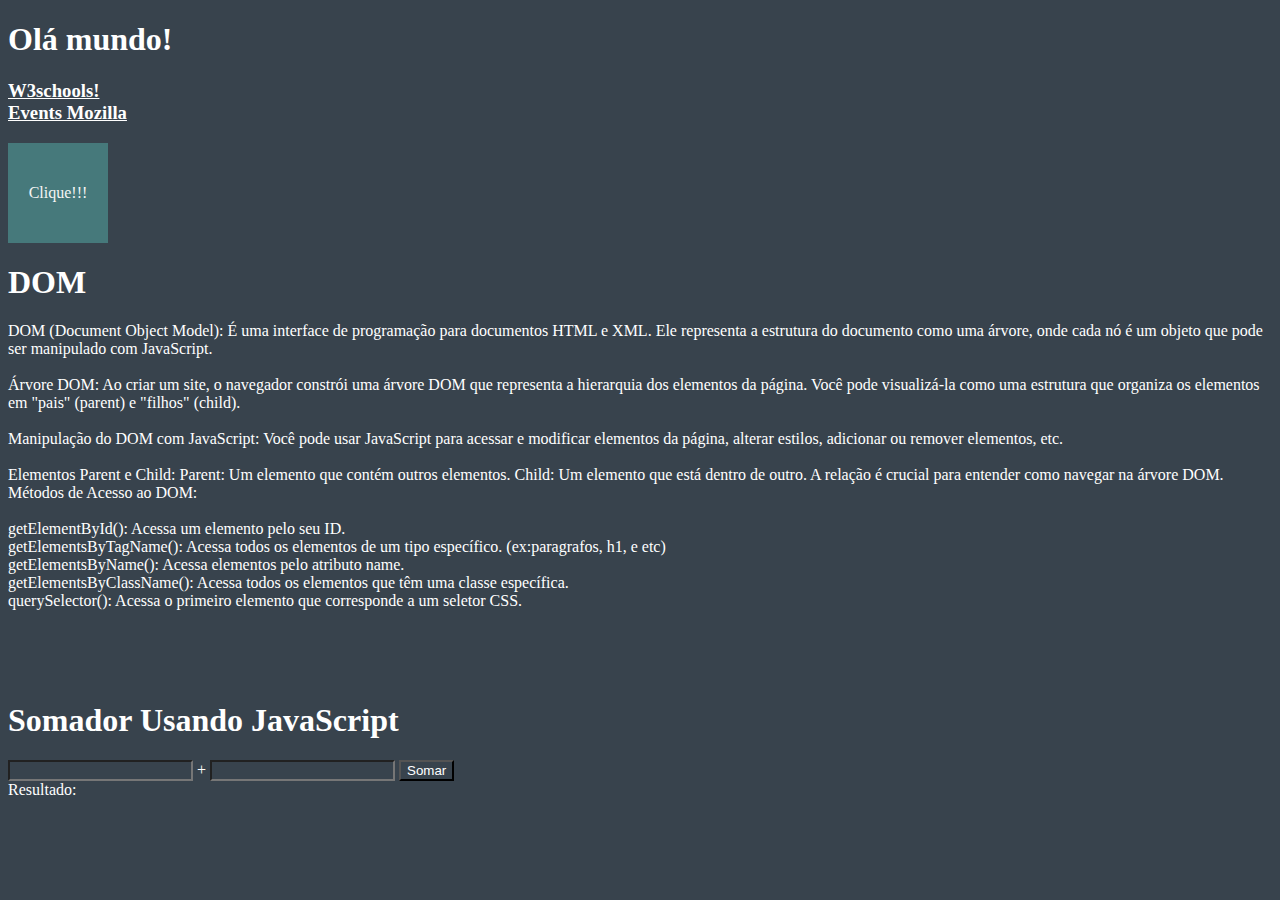
==== index.html @ a5e3a10b "a" ====
<!DOCTYPE html>
<html lang="pt-bt">
<head>
    <meta charset="UTF-8">
    <meta name="viewport" content="width=device-width, initial-scale=1.0">
    <title>JavaScript</title>
    <link rel="stylesheet" href="styles.css">
    <script src="apps.js"> JavaScript</script>
</head>
<body>
    <h1>Olá mundo!</h1>

    <h3>
        <a href="https://www.w3schools.com/" target="_blank">W3schools!</a>
        <br>
        <a href="https://developer.mozilla.org/en-US/docs/Web/Events">Events Mozilla</a>
    </h3 >
    <div id="area" onclick="clicar()" onmouseenter="entrar()" onmouseout="sair()">
        Clique!!! 
    </div>
      
    

    <H1>DOM </H1>
    <p>
        DOM (Document Object Model): É uma interface de programação para documentos HTML e XML. Ele representa a estrutura do documento como uma árvore, onde cada nó é um objeto que pode ser manipulado com JavaScript.
<br><br>
Árvore DOM: Ao criar um site, o navegador constrói uma árvore DOM que representa a hierarquia dos elementos da página. Você pode visualizá-la como uma estrutura que organiza os elementos em "pais" (parent) e "filhos" (child).
<br><br>
Manipulação do DOM com JavaScript: Você pode usar JavaScript para acessar e modificar elementos da página, alterar estilos, adicionar ou remover elementos, etc.
<br><br>
Elementos Parent e Child:

Parent: Um elemento que contém outros elementos.
Child: Um elemento que está dentro de outro. A relação é crucial para entender como navegar na árvore DOM.
Métodos de Acesso ao DOM:
<br><br>
getElementById(): Acessa um elemento pelo seu ID.<br>
getElementsByTagName(): Acessa todos os elementos de um tipo específico. (ex:paragrafos, h1, e etc)<br>
getElementsByName(): Acessa elementos pelo atributo name.<br>
getElementsByClassName(): Acessa todos os elementos que têm uma classe específica.<br>
querySelector(): Acessa o primeiro elemento que corresponde a um seletor CSS.<br><br>
    </p>
<br><br>
<h1>Somador Usando JavaScript</h1>
<input type="number" name="=txtn1"id="txtn1"> +
<input type="number" name="txtn2" id="txtn2">
<input type="button" value="Somar" onclick="soma()">
<div>Resultado:</div>
</body>
</html>
---- styles.css ----
*{
    background-color: rgb(56, 67, 77);
    color: white;
}
::-webkit-scrollbar {
    width: 5px;
  }
  
  
  ::-webkit-scrollbar-thumb {
    background-color: white; 
    border-radius: 6px; /* borda arredondada do thumb */
  }
  
  /* Estilizando a track (a área de fundo da barra de rolagem) */
  ::-webkit-scrollbar-track {
    background-color: lightslategray; /* cor de fundo da track */
  }

div#area{
  color: whitesmoke;
  background-color: rgb(70, 121, 123);
  width: 100px;
  height: 100px;
  text-align: center;
  line-height: 100px;


}
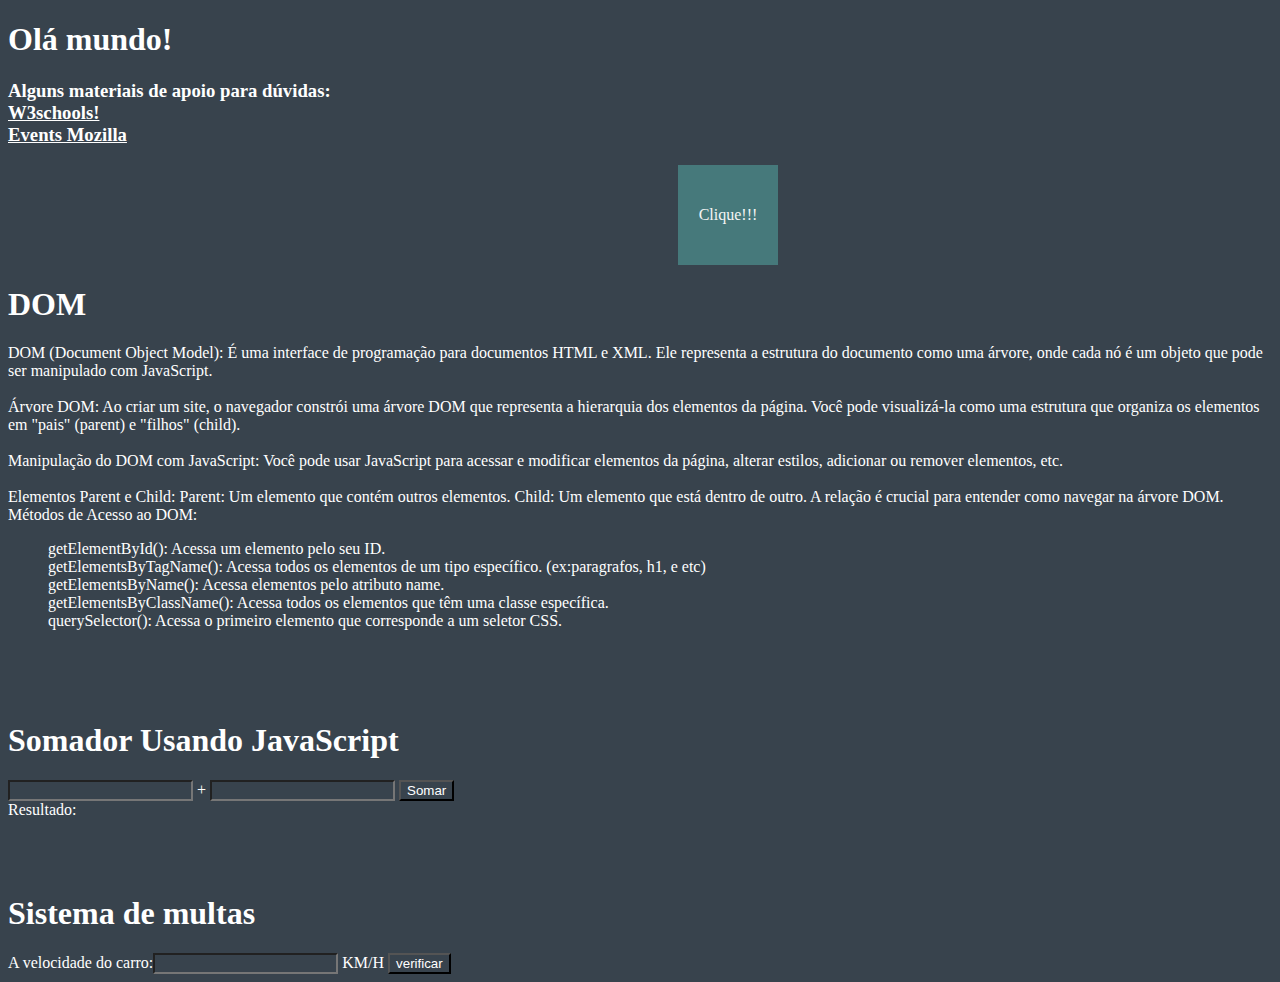
==== commit 11b7b175: "a" ====
--- a/index.html
+++ b/index.html
@@ -11,6 +11,7 @@
     <h1>Olá mundo!</h1>
 
     <h3>
+        Alguns materiais de apoio para dúvidas: <br>
         <a href="https://www.w3schools.com/" target="_blank">W3schools!</a>
         <br>
         <a href="https://developer.mozilla.org/en-US/docs/Web/Events">Events Mozilla</a>
@@ -34,18 +35,33 @@
 Parent: Um elemento que contém outros elementos.
 Child: Um elemento que está dentro de outro. A relação é crucial para entender como navegar na árvore DOM.
 Métodos de Acesso ao DOM:
-<br><br>
-getElementById(): Acessa um elemento pelo seu ID.<br>
-getElementsByTagName(): Acessa todos os elementos de um tipo específico. (ex:paragrafos, h1, e etc)<br>
-getElementsByName(): Acessa elementos pelo atributo name.<br>
-getElementsByClassName(): Acessa todos os elementos que têm uma classe específica.<br>
-querySelector(): Acessa o primeiro elemento que corresponde a um seletor CSS.<br><br>
+<br>
+<ul>
+    getElementById(): Acessa um elemento pelo seu ID.<br>
+    getElementsByTagName(): Acessa todos os elementos de um tipo específico. (ex:paragrafos, h1, e etc)<br>
+    getElementsByName(): Acessa elementos pelo atributo name.<br>
+    getElementsByClassName(): Acessa todos os elementos que têm uma classe específica.<br>
+    querySelector(): Acessa o primeiro elemento que corresponde a um seletor CSS.<br><br>
+</ul>
+
     </p>
 <br><br>
 <h1>Somador Usando JavaScript</h1>
 <input type="number" name="=txtn1"id="txtn1"> +
 <input type="number" name="txtn2" id="txtn2">
 <input type="button" value="Somar" onclick="soma()">
-<div>Resultado:</div>
+<div id="res">Resultado:</div>
+
+<br>
+<br>
+<br>
+<h1>Sistema de multas</h1>
+A velocidade do carro:<input type="number" name="txtvel" id="txtvel"> KM/H
+<input type="button" value="verificar">
+
+
+
+
+
 </body>
 </html>--- a/styles.css
+++ b/styles.css
@@ -24,6 +24,6 @@
   height: 100px;
   text-align: center;
   line-height: 100px;
-
+  margin-left: 670px;
 
 }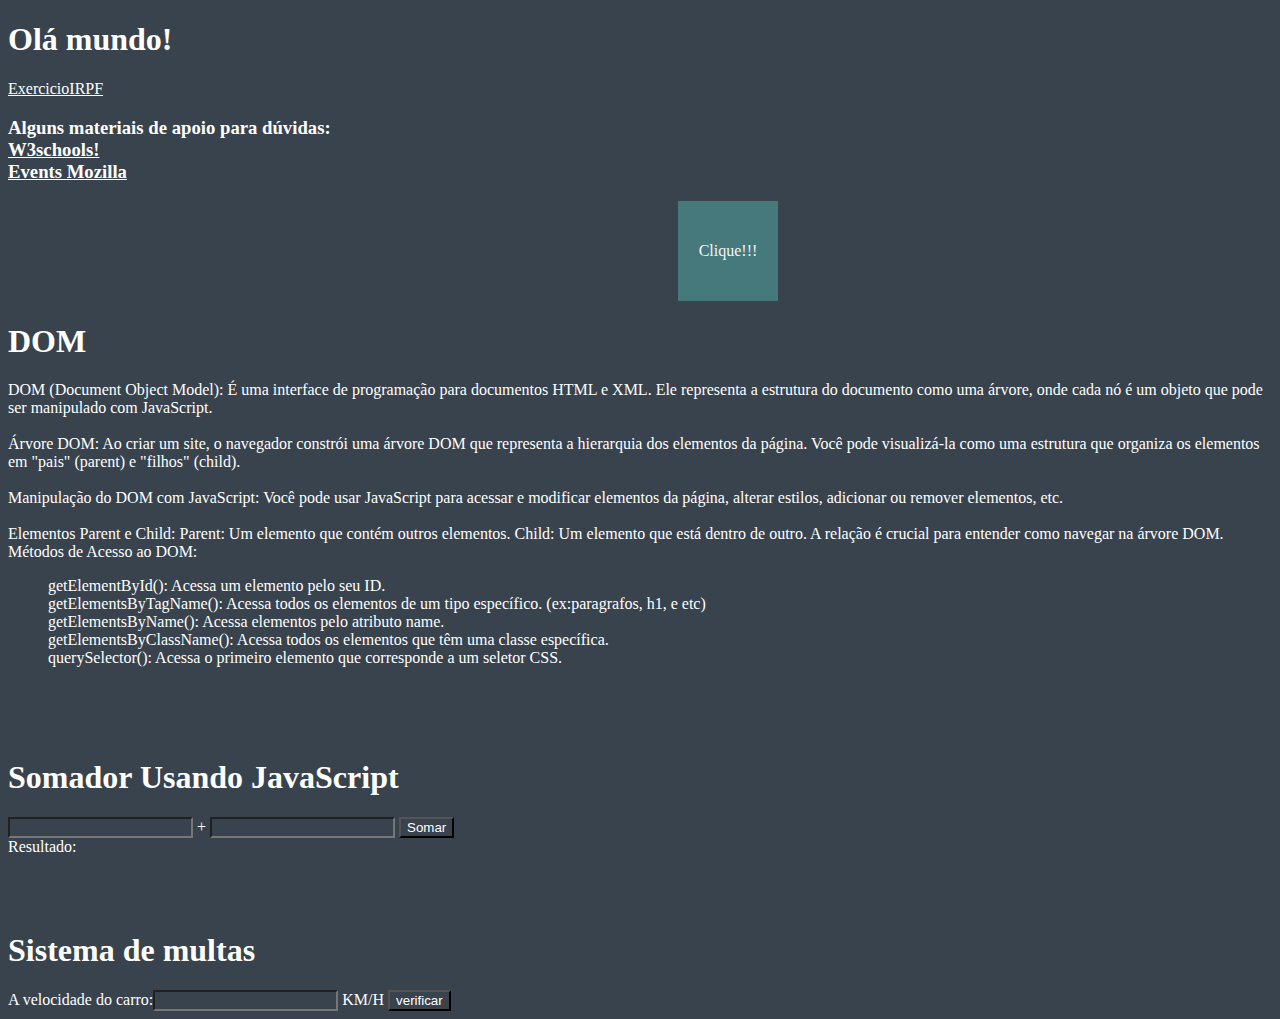
==== commit 1907d761: "a" ====
--- a/index.html
+++ b/index.html
@@ -1,15 +1,15 @@
 <!DOCTYPE html>
-<html lang="pt-bt">
+<html lang="pt-BR">
 <head>
     <meta charset="UTF-8">
     <meta name="viewport" content="width=device-width, initial-scale=1.0">
     <title>JavaScript</title>
     <link rel="stylesheet" href="styles.css">
-    <script src="apps.js"> JavaScript</script>
+    <script src="apps.js">JavaScript</script>
 </head>
 <body>
     <h1>Olá mundo!</h1>
-
+<a href="exercicio.html">ExercicioIRPF</a>
     <h3>
         Alguns materiais de apoio para dúvidas: <br>
         <a href="https://www.w3schools.com/" target="_blank">W3schools!</a>
@@ -57,8 +57,8 @@
 <br>
 <h1>Sistema de multas</h1>
 A velocidade do carro:<input type="number" name="txtvel" id="txtvel"> KM/H
-<input type="button" value="verificar">
-
+<input type="button" value="verificar" onclick="calcular()">
+<div id="r"></div>
 
 
 
--- a/styles.css
+++ b/styles.css
@@ -26,4 +26,10 @@
   line-height: 100px;
   margin-left: 670px;
 
+}
+
+.padrao{
+  width: 750px;
+  margin-left:550px;
+
 }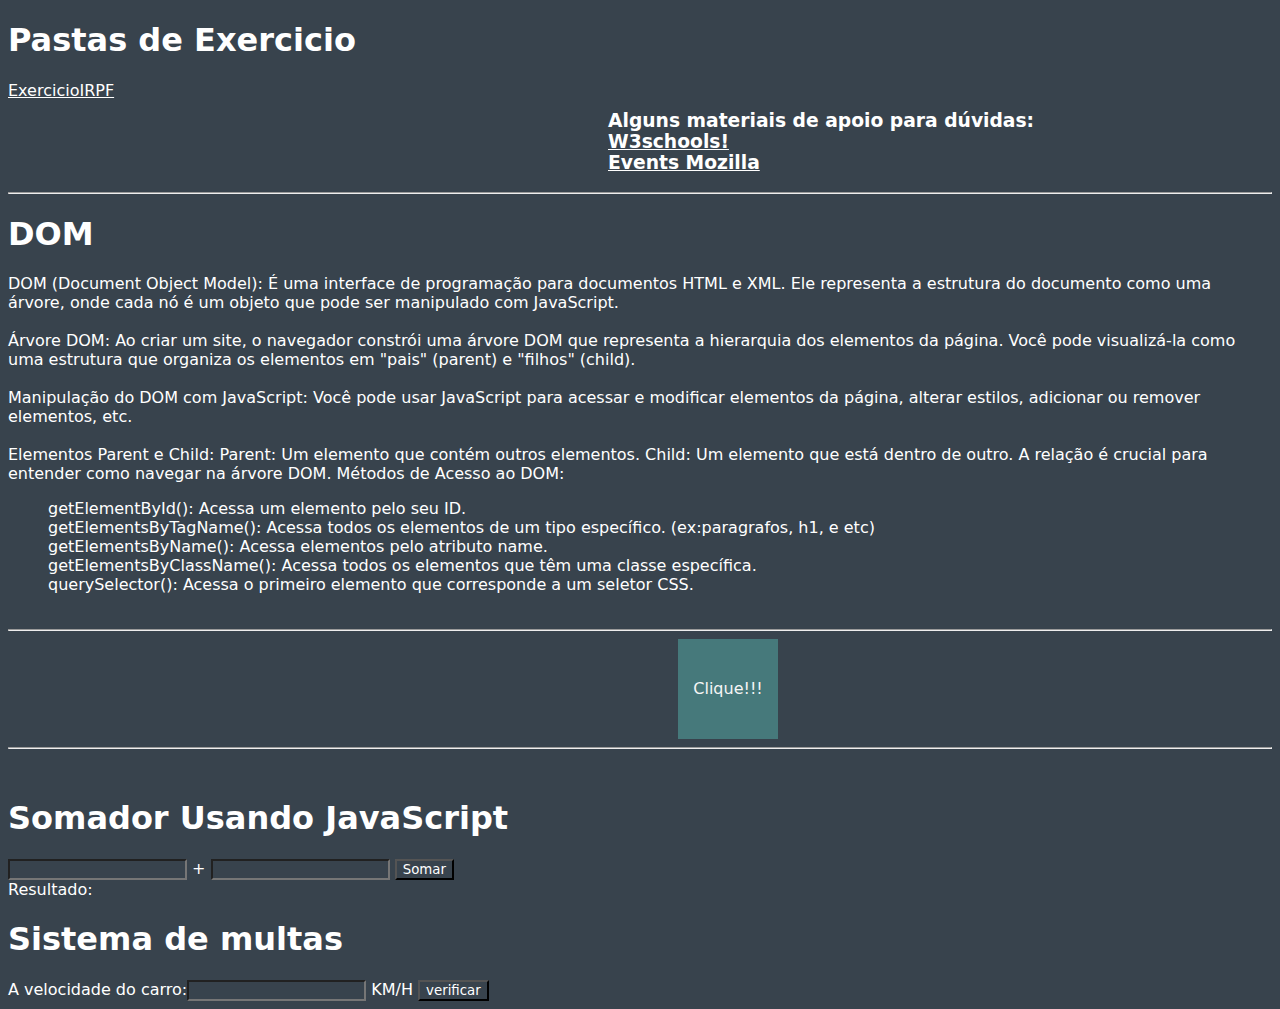
==== commit 0c7c4303: "css" ====
--- a/index.html
+++ b/index.html
@@ -3,25 +3,27 @@
 <head>
     <meta charset="UTF-8">
     <meta name="viewport" content="width=device-width, initial-scale=1.0">
-    <title>JavaScript</title>
+    <title>Progaramação Web 2024.2</title>
     <link rel="stylesheet" href="styles.css">
     <script src="apps.js">JavaScript</script>
 </head>
+
 <body>
-    <h1>Olá mundo!</h1>
-<a href="exercicio.html">ExercicioIRPF</a>
-    <h3>
+    <div class="Pastas">
+    <h1 >Pastas de Exercicio</h1>
+<a href="exercicio.html">ExercicioIRPF</a> 
+ </div>
+
+    <h3 class="Duvidas"> 
         Alguns materiais de apoio para dúvidas: <br>
-        <a href="https://www.w3schools.com/" target="_blank">W3schools!</a>
+        <a href="https://www.w3schools.com/">W3schools!</a>
         <br>
         <a href="https://developer.mozilla.org/en-US/docs/Web/Events">Events Mozilla</a>
     </h3 >
-    <div id="area" onclick="clicar()" onmouseenter="entrar()" onmouseout="sair()">
-        Clique!!! 
-    </div>
+
       
     
-
+<hr>
     <H1>DOM </H1>
     <p>
         DOM (Document Object Model): É uma interface de programação para documentos HTML e XML. Ele representa a estrutura do documento como uma árvore, onde cada nó é um objeto que pode ser manipulado com JavaScript.
@@ -45,16 +47,19 @@
 </ul>
 
     </p>
-<br><br>
+    <hr>
+    <div id="area" onclick="clicar()" onmouseenter="entrar()" onmouseout="sair()">
+        Clique!!! 
+    </div>
+    <hr>
+<p class="Somador">
 <h1>Somador Usando JavaScript</h1>
 <input type="number" name="=txtn1"id="txtn1"> +
 <input type="number" name="txtn2" id="txtn2">
 <input type="button" value="Somar" onclick="soma()">
 <div id="res">Resultado:</div>
+</p>
 
-<br>
-<br>
-<br>
 <h1>Sistema de multas</h1>
 A velocidade do carro:<input type="number" name="txtvel" id="txtvel"> KM/H
 <input type="button" value="verificar" onclick="calcular()">
--- a/styles.css
+++ b/styles.css
@@ -1,6 +1,8 @@
 *{
     background-color: rgb(56, 67, 77);
     color: white;
+    font-style: normal;
+    font-family: system-ui, -apple-system, BlinkMacSystemFont, 'Segoe UI', Roboto, Oxygen, Ubuntu, Cantarell, 'Open Sans', 'Helvetica Neue', sans-serif;
 }
 ::-webkit-scrollbar {
     width: 5px;
@@ -28,8 +30,21 @@
 
 }
 
-.padrao{
+.exercicio_padrao{
   width: 750px;
-  margin-left:550px;
+  margin-left:25%;
+}
 
+.Somador{
+  margin-top:50px;
+}
+
+.Pastas {
+  margin-top: 10px;
+
+}
+
+.Duvidas{
+  margin-top: 10px;
+  margin-left:600px;
 }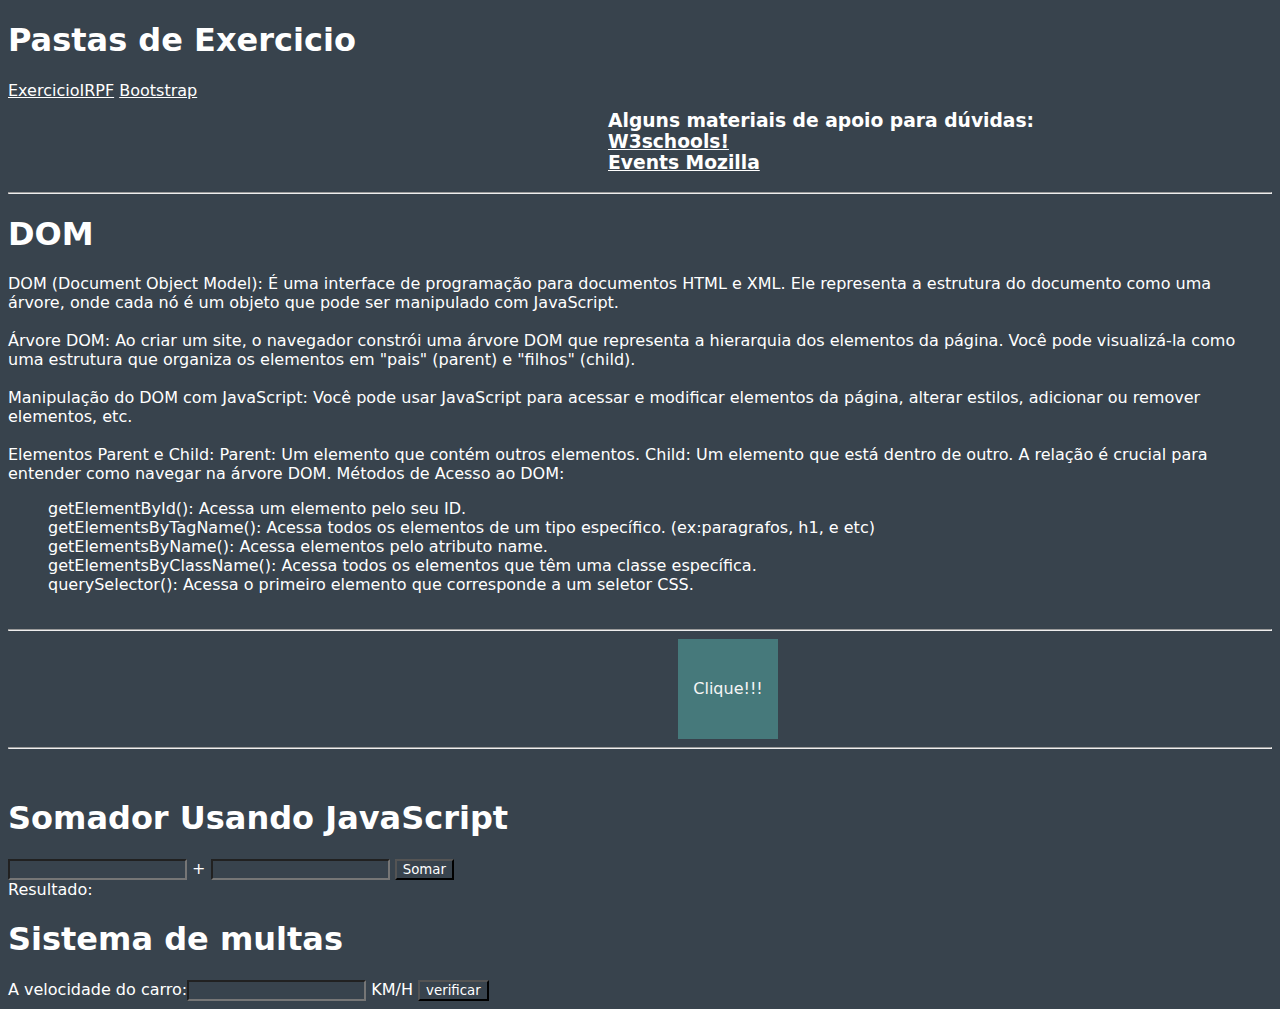
==== commit e2345320: "mds" ====
--- a/index.html
+++ b/index.html
@@ -4,14 +4,15 @@
     <meta charset="UTF-8">
     <meta name="viewport" content="width=device-width, initial-scale=1.0">
     <title>Progaramação Web 2024.2</title>
-    <link rel="stylesheet" href="styles.css">
+    <link rel="stylesheet" href="exercicio_IRPF/styles.css">
     <script src="apps.js">JavaScript</script>
 </head>
 
 <body>
     <div class="Pastas">
     <h1 >Pastas de Exercicio</h1>
-<a href="exercicio.html">ExercicioIRPF</a> 
+<a href="exercicio_IRPF/exercicio.html">ExercicioIRPF</a> 
+<a href="bootstrap/bootstrap.html"> Bootstrap </a>
  </div>
 
     <h3 class="Duvidas"> 
--- a/exercicio_IRPF/styles.css
+++ b/exercicio_IRPF/styles.css
@@ -0,0 +1,55 @@
+*{
+    background-color: rgb(56, 67, 77);
+    color: white;
+    font-style: normal;
+    font-family: system-ui, -apple-system, BlinkMacSystemFont, 'Segoe UI', Roboto, Oxygen, Ubuntu, Cantarell, 'Open Sans', 'Helvetica Neue', sans-serif;
+}
+::-webkit-scrollbar {
+    width: 5px;
+  }
+  
+  
+  ::-webkit-scrollbar-thumb {
+    background-color: white; 
+    border-radius: 6px; /* borda arredondada do thumb */
+  }
+  
+  /* Estilizando a track (a área de fundo da barra de rolagem) */
+  ::-webkit-scrollbar-track {
+    background-color: lightslategray; /* cor de fundo da track */
+  }
+
+div#area{
+  color: whitesmoke;
+  background-color: rgb(70, 121, 123);
+  width: 100px;
+  height: 100px;
+  text-align: center;
+  line-height: 100px;
+  margin-left: 670px;
+
+}
+
+.exercicio_padrao{
+  width: 750px;
+  margin-left:25%;
+}
+
+.Somador{
+  margin-top:50px;
+}
+
+.Pastas {
+  margin-top: 10px;
+
+}
+
+.Duvidas{
+  margin-top: 10px;
+  margin-left:600px;
+
+}
+
+.container{
+  margin-left: 35%;
+}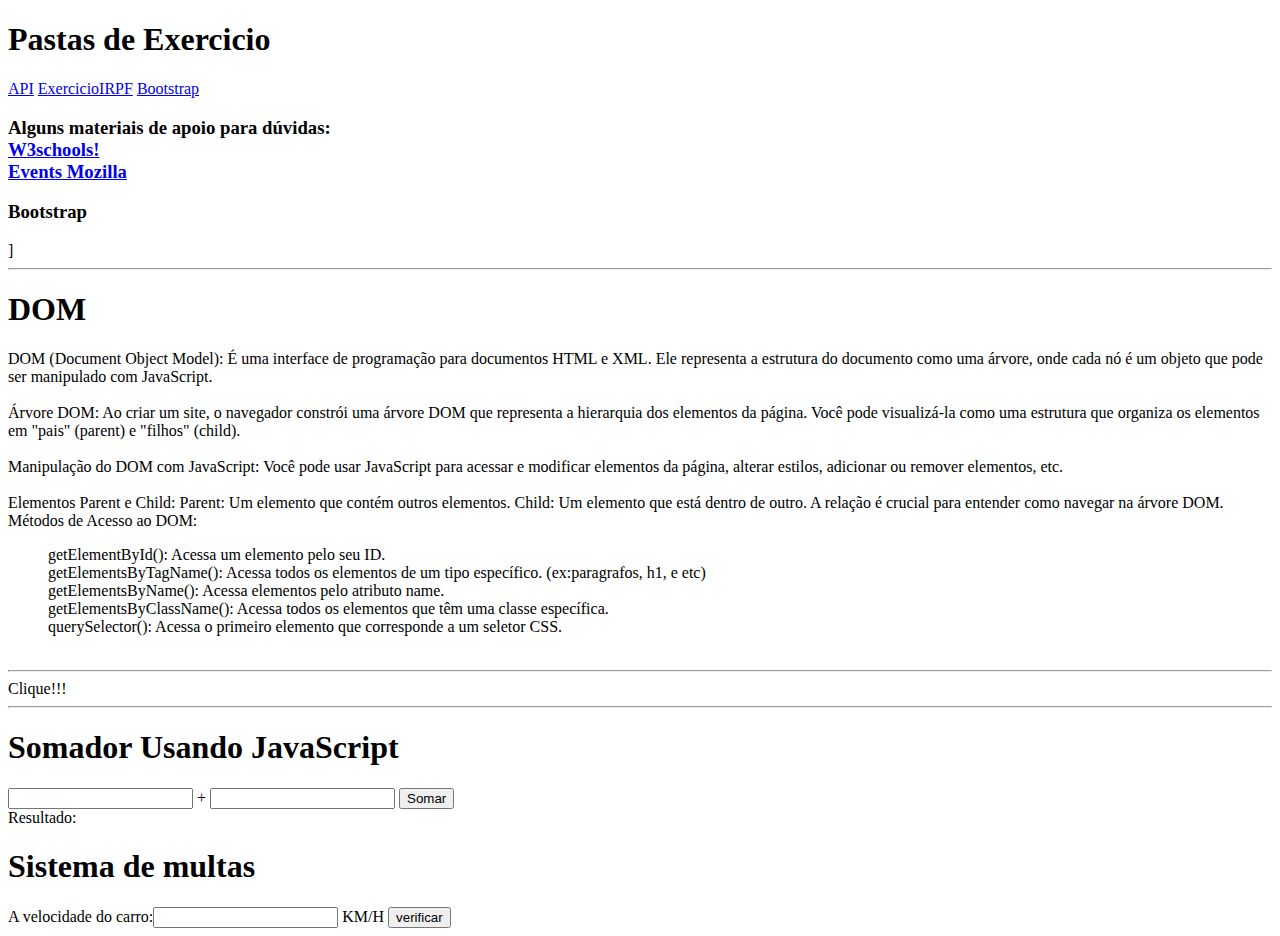
==== commit 58736ea7: "com fome n dá pra pensar." ====
--- a/index.html
+++ b/index.html
@@ -1,16 +1,15 @@
-<!DOCTYPE html>
+<!doctype html>
 <html lang="pt-BR">
-<head>
-    <meta charset="UTF-8">
-    <meta name="viewport" content="width=device-width, initial-scale=1.0">
-    <title>Progaramação Web 2024.2</title>
-    <link rel="stylesheet" href="exercicio_IRPF/styles.css">
-    <script src="apps.js">JavaScript</script>
-</head>
+  <head>
+    <meta charset="utf-8">
+    <meta name="viewport" content="width=device-width, initial-scale=1">
+    <title>Web</title>
+  </head>
 
 <body>
     <div class="Pastas">
     <h1 >Pastas de Exercicio</h1>
+    <a href="api.html">API</a>
 <a href="exercicio_IRPF/exercicio.html">ExercicioIRPF</a> 
 <a href="bootstrap/bootstrap.html"> Bootstrap </a>
  </div>
@@ -22,7 +21,8 @@
         <a href="https://developer.mozilla.org/en-US/docs/Web/Events">Events Mozilla</a>
     </h3 >
 
-      
+    <h3>Bootstrap </h3>]
+    <a href="bootstrap/bootstrap.html"></a>
     
 <hr>
     <H1>DOM </H1>
